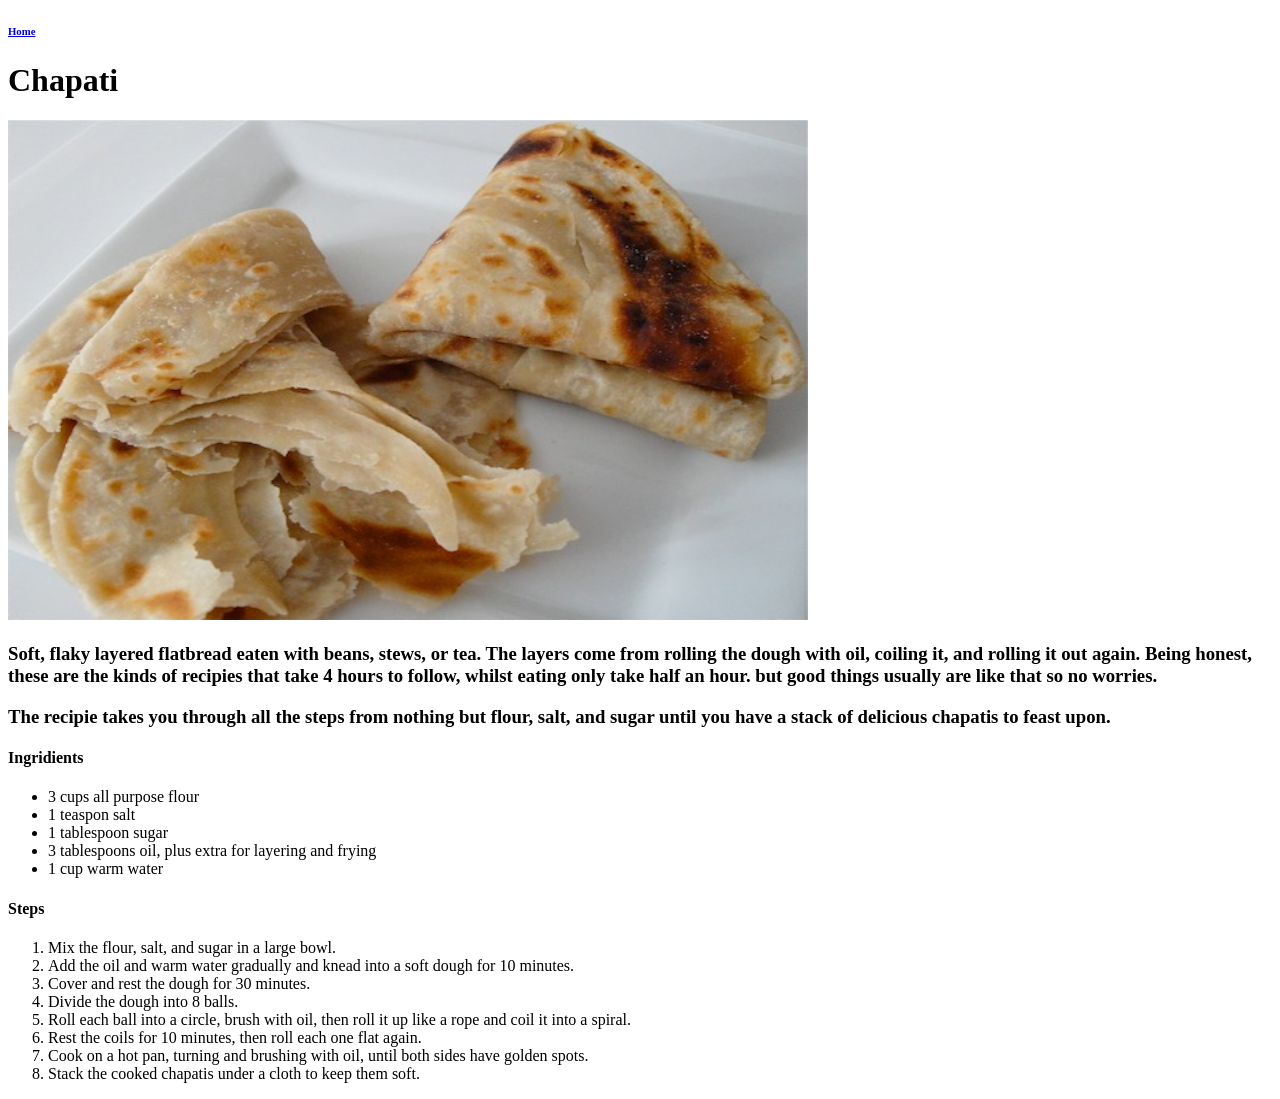
==== recipes/chapati.html @ b8ec8ea3 "Add Recipies folder, pilau and chapati" ====
<!DOCTYPE html>
<html lang="en">
<head>
    <meta charset="UTF-8">
    <meta name="viewport" content="width=device-width, initial-scale=1.0">
    <title>Document</title>
</head>
<body>
    <h6><a href="../index.html">Home</a></h6>
    <h1>Chapati</h1>

    <img src="img/chapati.jpg" height="500" width="800">

    <h3>
        <p>Soft, flaky layered flatbread eaten with beans, stews, or tea. The layers come from rolling the dough with oil, coiling it, and rolling it out again. Being honest,
            these are the kinds of recipies that take 4 hours to follow, whilst eating only take half an hour. but good things usually are like that so no worries.
        </p>

        <p>The recipie takes you through all the steps from nothing but flour, salt, and sugar until you have a stack of delicious chapatis to feast upon.</p>
    </h3>
    
    <h4>Ingridients</h4>
    <p>
        <ul>
            <li>3 cups all purpose flour</li>
            <li>1 teaspon salt</li>
            <li>1 tablespoon sugar</li>
            <li>3 tablespoons oil, plus extra for layering and frying</li>
            <li>1 cup warm water</li>
        </ul>
    </p>

    <h4>Steps</h4>
    <ol>
        <li>Mix the flour, salt, and sugar in a large bowl.</li>
        <li>Add the oil and warm water gradually and knead into a soft dough for 10 minutes.</li>
        <li>Cover and rest the dough for 30 minutes.</li>
        <li>Divide the dough into 8 balls.</li>
        <li>Roll each ball into a circle, brush with oil, then roll it up like a rope and coil it into a spiral.</li>
        <li>Rest the coils for 10 minutes, then roll each one flat again.</li>
        <li>Cook on a hot pan, turning and brushing with oil, until both sides have golden spots.</li>
        <li>Stack the cooked chapatis under a cloth to keep them soft.</li>
    </ol>


</body>
</html>
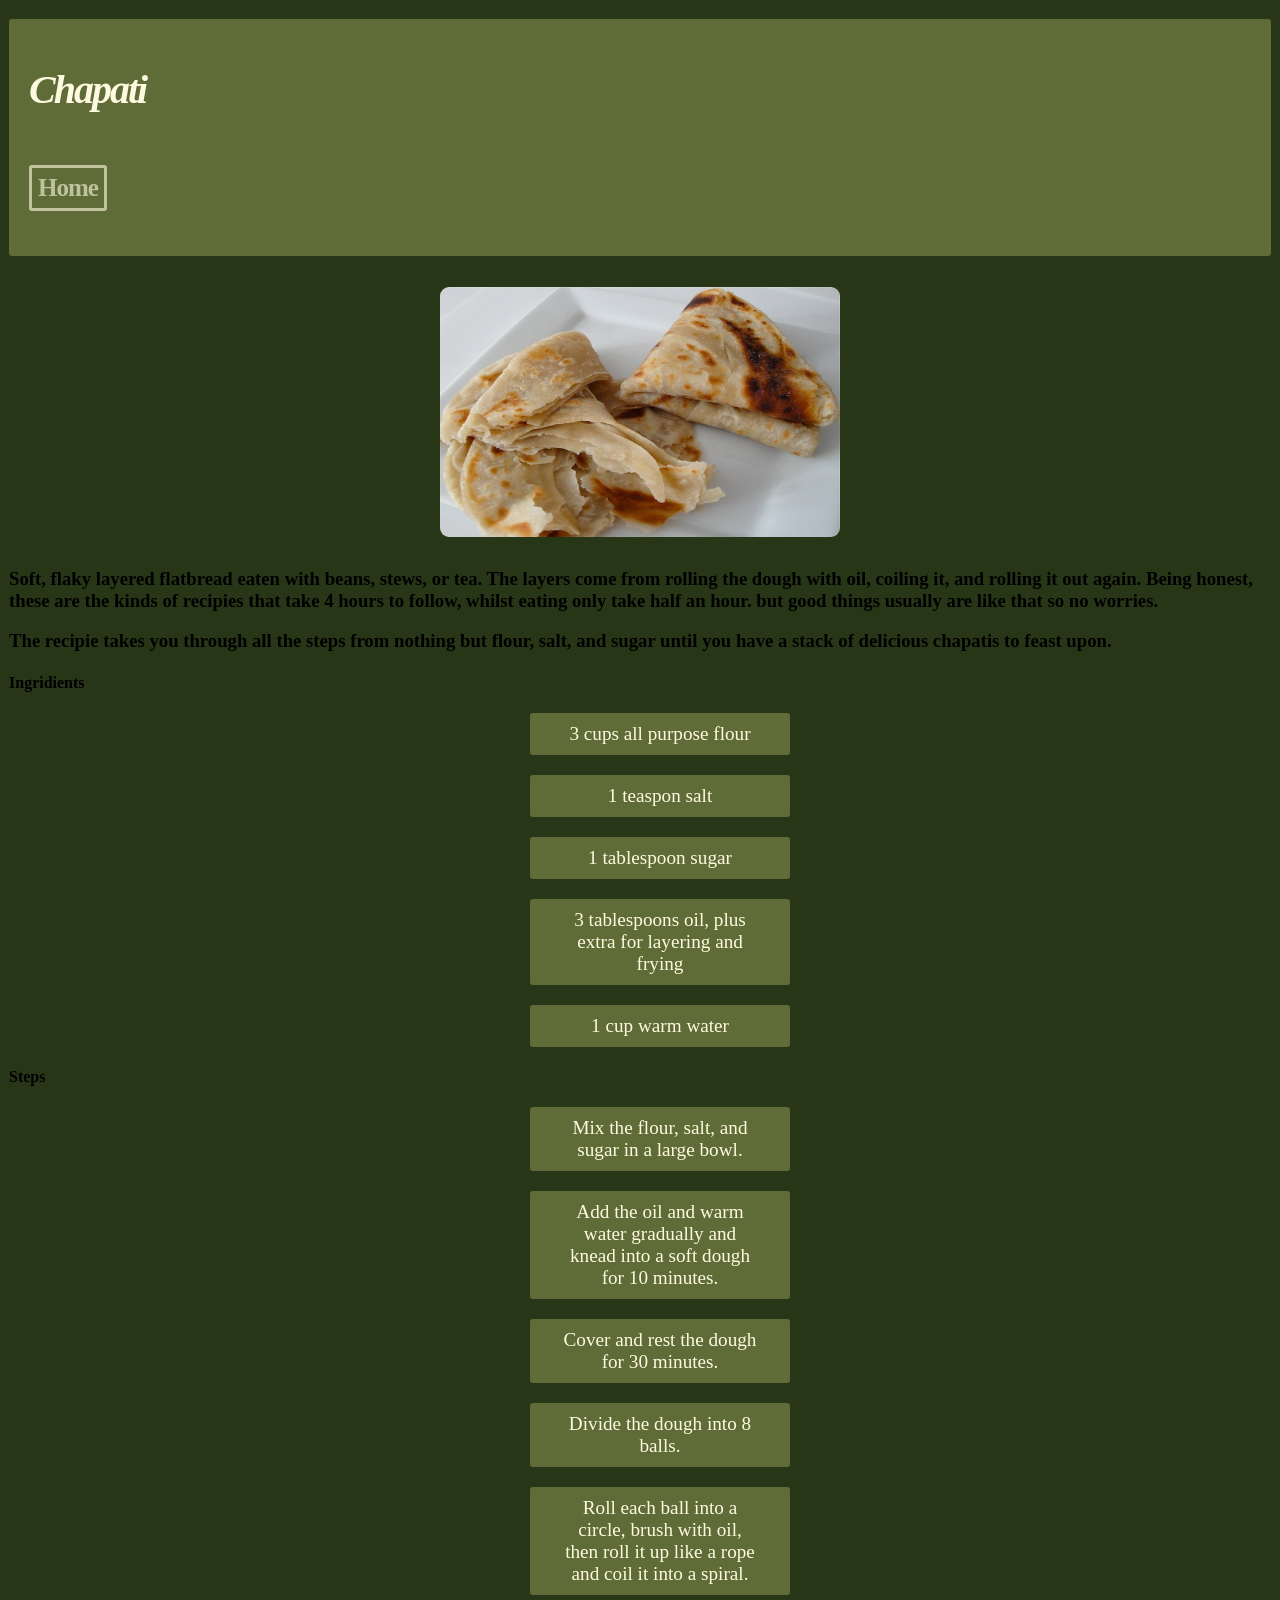
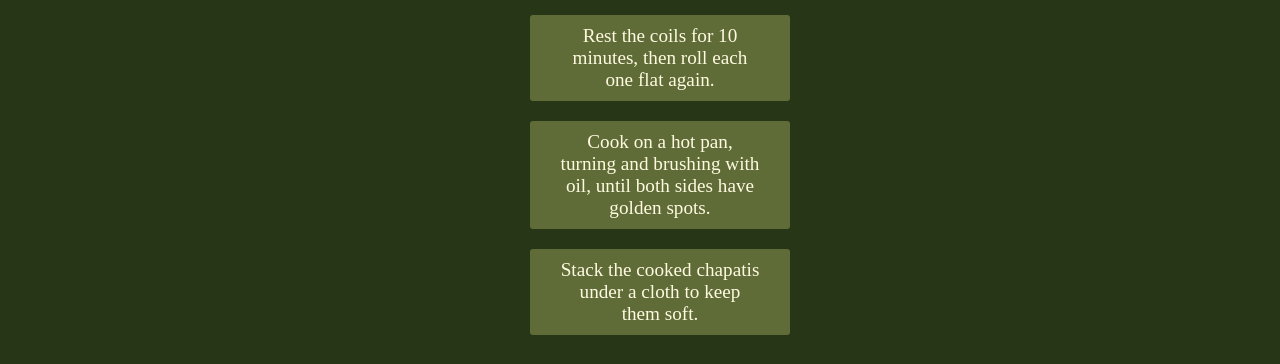
==== commit be5bba40: "Style Chapati and Finish Home Style Added styling for chapati page(not finished) and finished stylin" ====
--- a/recipes/chapati.html
+++ b/recipes/chapati.html
@@ -4,12 +4,16 @@
     <meta charset="UTF-8">
     <meta name="viewport" content="width=device-width, initial-scale=1.0">
     <title>Document</title>
+    <link rel="stylesheet" href="style.css">
 </head>
 <body>
-    <h6><a href="../index.html">Home</a></h6>
-    <h1>Chapati</h1>
+    <div id="topbar">
+        <h1 class="heading">Chapati</h1>
+        <h6 class="home"><a href="../index.html" id="home">Home</a></h6>
+    </div>
 
-    <img src="img/chapati.jpg" height="500" width="800">
+
+    <img src="img/chapati.jpg" height="250" width="400">
 
     <h3>
         <p>Soft, flaky layered flatbread eaten with beans, stews, or tea. The layers come from rolling the dough with oil, coiling it, and rolling it out again. Being honest,
--- a/recipes/style.css
+++ b/recipes/style.css
@@ -0,0 +1,83 @@
+body
+{
+    background-color: #283618;
+    padding: 1px;
+}
+
+.home
+{
+    display: inline-block;
+    width: fit-content;
+}
+
+#topbar
+{
+    border-style: solid;
+    border: #283618;
+    border-radius: 3px;
+    margin-top: 10px;
+    background-color: #606c38;
+    padding: 20px;
+}
+
+#home
+{
+    display: inline-block;
+    width: fit-content;
+    padding: 6px;
+    border-style: solid;
+    border-radius: 3px;
+
+    font-size: 25px;
+    color: #fefae09b;
+    letter-spacing: -1px;
+    font-family: garamond;
+    text-decoration: none;
+}
+
+.heading
+{
+    display: inline-block;
+    width: fit-content;
+    padding-right: 1px;
+    margin-right: 1200px;
+
+
+    font-size: 40px;
+    color: #fefae0;
+    font-style: italic;
+    letter-spacing: -2px;
+    font-family: garamond;
+}
+
+li
+{
+    text-align: center;
+    font-size: larger;
+    font-family: Gill Sans;
+    color: #fefae0;
+    font-style: normal;
+
+    background-color: #606C38;
+
+    padding: 10px 30px;
+    width: 200px;
+    margin: 20px auto;
+
+
+    border-style: solid;
+    border: #283618;
+    border-radius: 3px;
+
+    list-style: none;
+}
+
+img
+{
+    size: 300px;
+    padding: 1px;
+    margin: 30px auto;
+    display: block;
+    border-style: hidden;
+    border-radius: 10px;
+}
